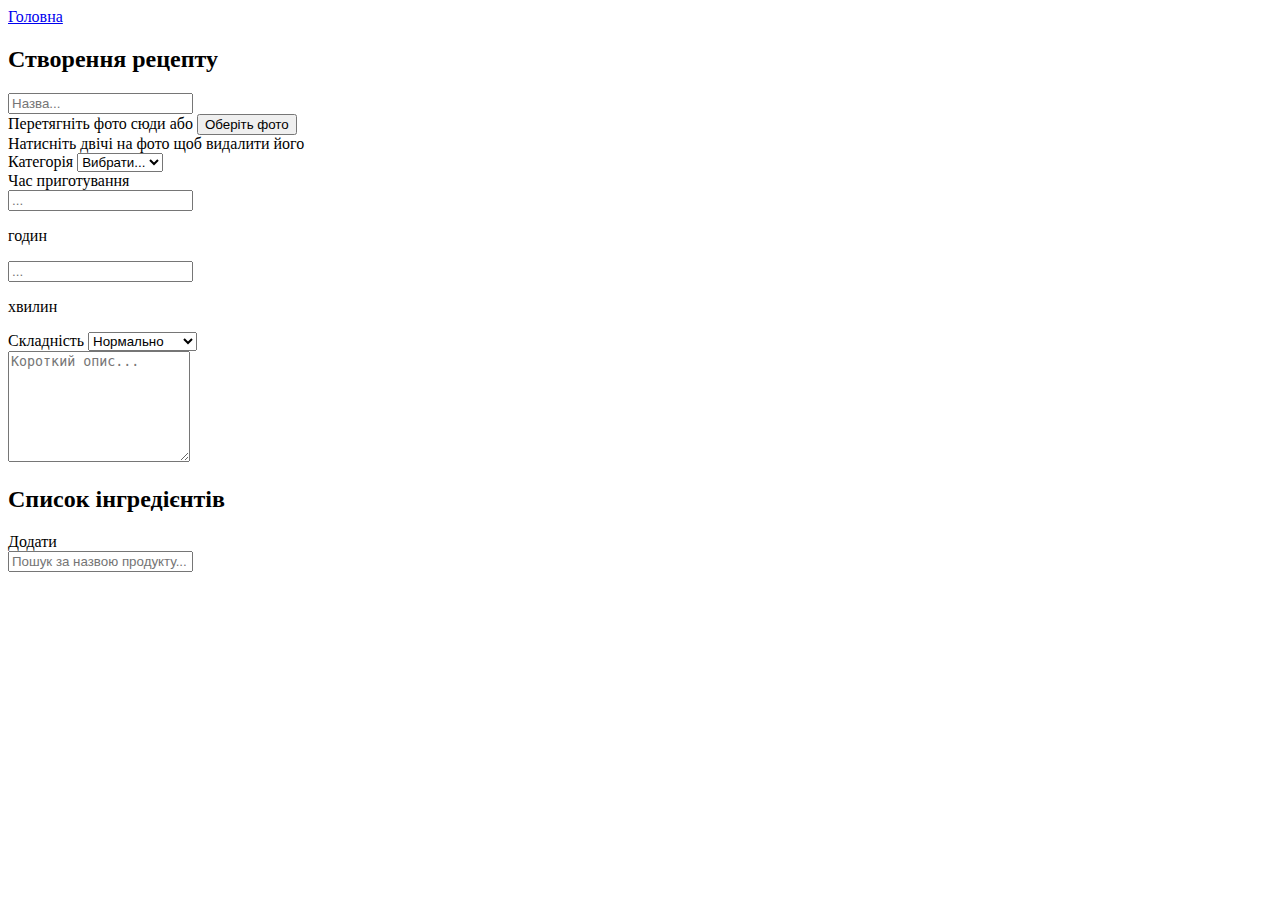
==== wwwroot/html/create.html @ 2266b104 "HTML" ====
﻿<!DOCTYPE html>
<html>
<head>
    <meta charset="utf-8" />
    <meta name="viewport" content="width=device-width, initial-scale=1.0">
    <link rel="stylesheet" href="/css/createStyle.css">
    <link rel="stylesheet" href="https://cdnjs.cloudflare.com/ajax/libs/font-awesome/6.5.1/css/all.min.css" integrity="sha512-DTOQO9RWCH3ppGqcWaEA1BIZOC6xxalwEsw9c2QQeAIftl+Vegovlnee1c9QX4TctnWMn13TZye+giMm8e2LwA==" crossorigin="anonymous" referrerpolicy="no-referrer" />
    <title>Створення рецепту</title>
</head>
<body>
    <!-- Голова сайту -->
    <header>
        <a href="/" id="homeButton"><i class="fa-solid fa-house"></i>Головна</a>
        <h2>Створення рецепту</h2>
    </header>

    <!-- Інформація про рецепт -->
    <input id="recipeName" placeholder="Назва..." />

    <!-- Фото -->
    <div class="photo">
        <label for="photo" class="drop-container" id="dropcontainer">
            <span class="drop-title">Перетягніть фото сюди</span>
            або
            <input type="button" value="Оберіть фото" class="photoButton" onclick="document.getElementById('photo').click()">
            <input type="file" id="photo" accept="image/*" onchange="upload()" required style="display:none;">
        </label>

        <img src="" id="photoImg" ondblclick="deleteTemporaryPhoto()">
        <input type="text" name="photo" id="photoLink" hidden />
        <div class="double-click" id="double-click">
                Натисніть двічі на фото щоб видалити його
        </div>
    </div>

    <div class="info">
        <!-- Категорія -->
        <div class="container">
            <label>Категорія</label>
            <select id="recipeCaterory">
                <option selected value="" disabled hidden>Вибрати...</option>
            </select>
        </div>

        <!-- Час приготування -->
        <div class="container">
            <label for="recipeCookingTime">Час приготування</label>
            <div class="cookingTime">
                <input id="hoursCookingTime" type="number" placeholder="..." />
                <p>годин</p>
                <input id="minutesCookingTime" type="number" placeholder="..." />
                <p>хвилин</p>
            </div>
        </div>

        <!-- Складність -->
        <div class="container">
            <label for="recipeDifficulty">Складність</label>
            <select id="recipeDifficulty">
                <option value="easy">Легко</option>
                <option value="normal" selected>Нормально</option>
                <option value="hard">Складно</option>
                <option value="veryHard">Дуже складно</option>
            </select>
        </div>
    </div>

    <!-- Опис рецепта -->
    <textarea id="recipeDescription" placeholder="Короткий опис..." rows="7"></textarea>

    <!-- Список інгредієнтів -->
    <div class="ingredients-panel">
        <h2>Список інгредієнтів</h2>
        <div class="ingredient-list"></div>
        <div class="add-button" onclick="openProductPanel()"><i class="fa-solid fa-plus"></i> Додати</div>
    </div>

    <!-- Панель вибору продуктів для списку інгредієнтів -->
    <div class="product-panel">
        <div class="top">
            <i class="fa-solid fa-magnifying-glass"></i>
            <input id="productSearch" type="text" placeholder="Пошук за назвою продукту..." />
            <p class="close-button" onclick="closeProductPanel()"><i class="fa-solid fa-xmark"></i></p>
        </div>

        <div class="product-list"></div>
    </div>

    <script src="/js/createScript.js"></script>
</body>
</html>
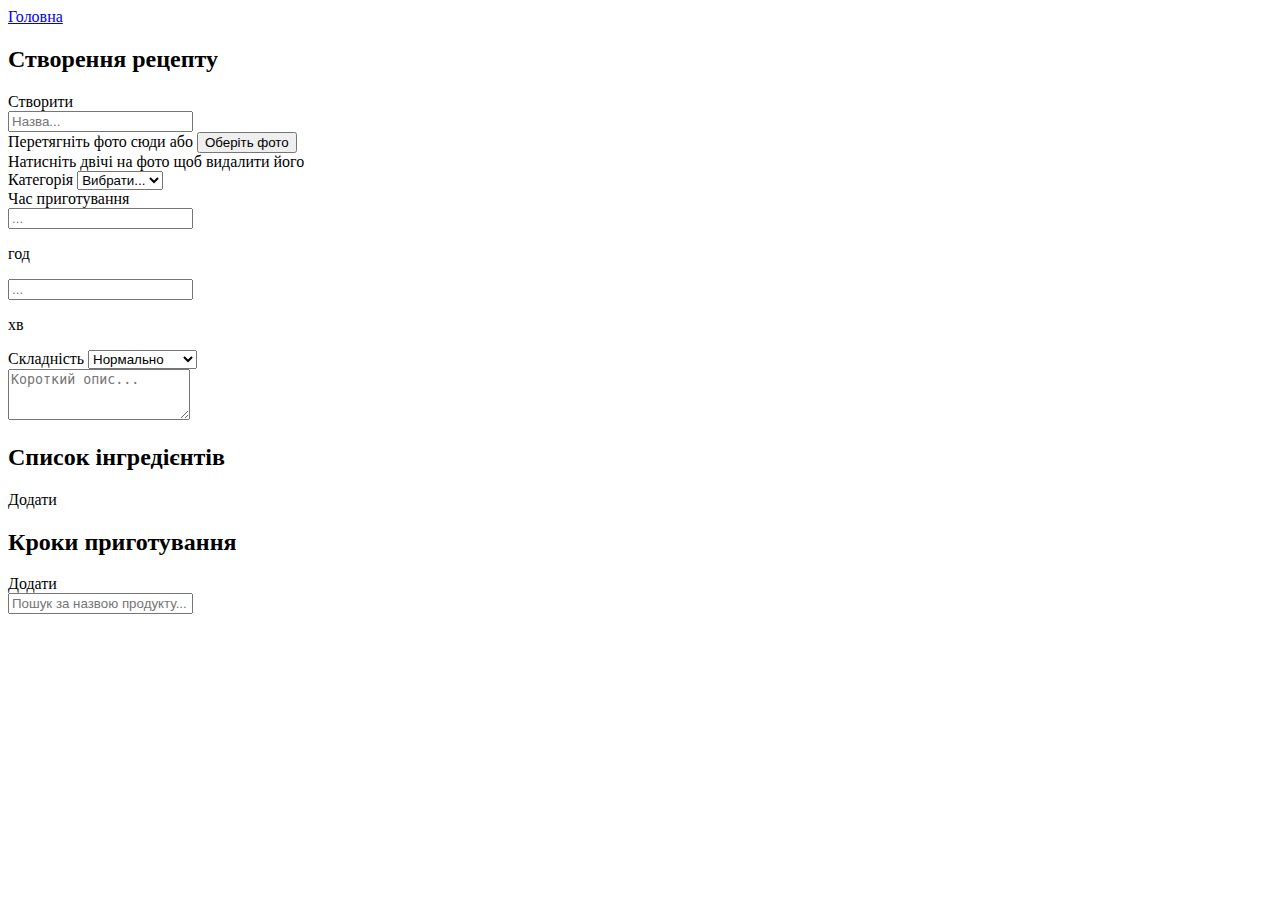
==== commit a57d76a5: "create page" ====
--- a/wwwroot/html/create.html
+++ b/wwwroot/html/create.html
@@ -5,13 +5,14 @@
     <meta name="viewport" content="width=device-width, initial-scale=1.0">
     <link rel="stylesheet" href="/css/createStyle.css">
     <link rel="stylesheet" href="https://cdnjs.cloudflare.com/ajax/libs/font-awesome/6.5.1/css/all.min.css" integrity="sha512-DTOQO9RWCH3ppGqcWaEA1BIZOC6xxalwEsw9c2QQeAIftl+Vegovlnee1c9QX4TctnWMn13TZye+giMm8e2LwA==" crossorigin="anonymous" referrerpolicy="no-referrer" />
-    <title>Створення рецепту</title>
+    <title>Створення рецепта</title>
 </head>
 <body>
     <!-- Голова сайту -->
     <header>
         <a href="/" id="homeButton"><i class="fa-solid fa-house"></i>Головна</a>
         <h2>Створення рецепту</h2>
+        <div id="createButton">Створити</div>
     </header>
 
     <!-- Інформація про рецепт -->
@@ -47,9 +48,9 @@
             <label for="recipeCookingTime">Час приготування</label>
             <div class="cookingTime">
                 <input id="hoursCookingTime" type="number" placeholder="..." />
-                <p>годин</p>
+                <p>год</p>
                 <input id="minutesCookingTime" type="number" placeholder="..." />
-                <p>хвилин</p>
+                <p>хв</p>
             </div>
         </div>
 
@@ -57,22 +58,29 @@
         <div class="container">
             <label for="recipeDifficulty">Складність</label>
             <select id="recipeDifficulty">
-                <option value="easy">Легко</option>
-                <option value="normal" selected>Нормально</option>
-                <option value="hard">Складно</option>
-                <option value="veryHard">Дуже складно</option>
+                <option value="Легко">Легко</option>
+                <option value="Нормально" selected>Нормально</option>
+                <option value="Складно">Складно</option>
+                <option value="Дуже складно">Дуже складно</option>
             </select>
         </div>
     </div>
 
     <!-- Опис рецепта -->
-    <textarea id="recipeDescription" placeholder="Короткий опис..." rows="7"></textarea>
+    <textarea id="recipeDescription" class="dynamic-textarea" placeholder="Короткий опис..." rows="3"></textarea>
 
     <!-- Список інгредієнтів -->
     <div class="ingredients-panel">
         <h2>Список інгредієнтів</h2>
         <div class="ingredient-list"></div>
         <div class="add-button" onclick="openProductPanel()"><i class="fa-solid fa-plus"></i> Додати</div>
+    </div>
+
+    <!-- Кроки приготування -->
+    <div class="step-panel">
+        <h2>Кроки приготування</h2>
+        <div class="step-list"></div>
+        <div class="add-button"><i class="fa-solid fa-plus"></i> Додати</div>
     </div>
 
     <!-- Панель вибору продуктів для списку інгредієнтів -->
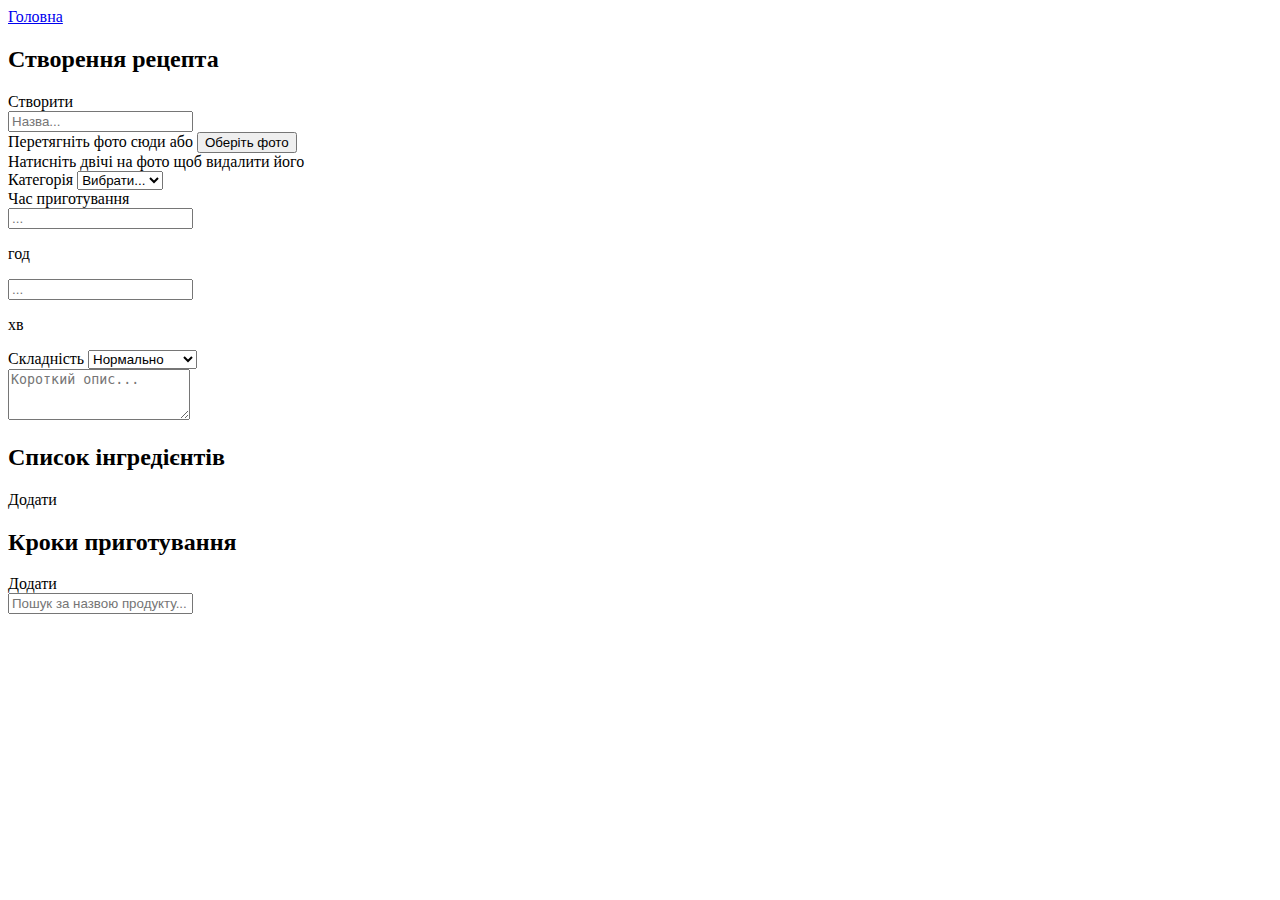
==== commit 947a9203: "update create" ====
--- a/wwwroot/html/create.html
+++ b/wwwroot/html/create.html
@@ -11,7 +11,7 @@
     <!-- Голова сайту -->
     <header>
         <a href="/" id="homeButton"><i class="fa-solid fa-house"></i>Головна</a>
-        <h2>Створення рецепту</h2>
+        <h2>Створення рецепта</h2>
         <div id="createButton">Створити</div>
     </header>
 
